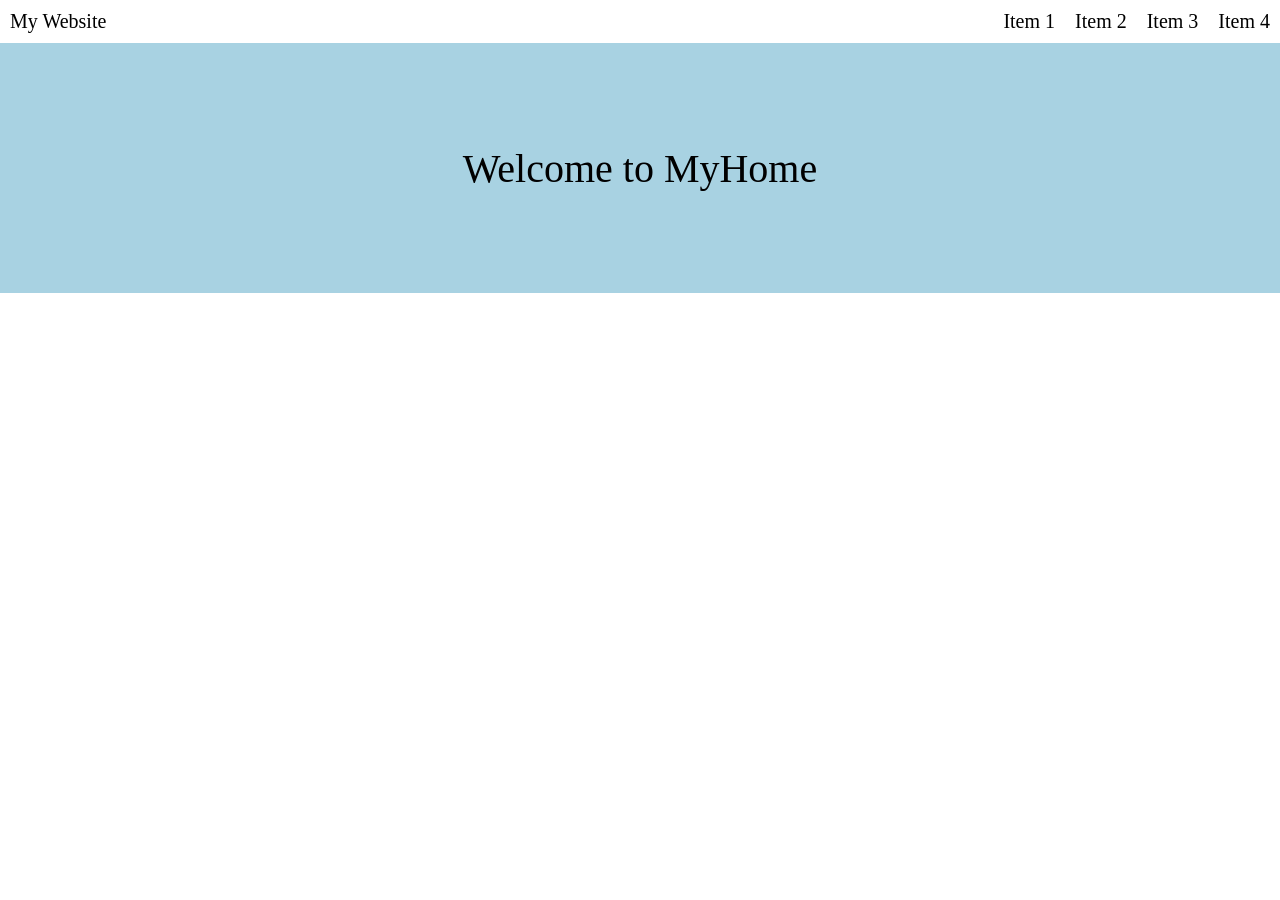
==== task3/task3.html @ 68479060 "0420 0420" ====
<!DOCTYPE html>
<html lang="zh-Hant">
<head>
  <meta charset="UTF-8" />
  <meta name="viewport" content="width=device-width, initial-scale=1.0" />
  <link rel="stylesheet" href="./task3.css" />
  <title>WeHelp-week1</title>
</head>
<body>
  <div id="page" class="page">
    <div class="close-button-container">
        <button id="close">X</button>
    </div>
    <a>Item 1</a>
    <a>Item 2</a>
    <a>Item 3</a>
    <a>Item 4</a>
  </div>

  <nav>
    <div class="title">My Website</div>
    <div class="menu">
      <a>Item 1</a>
      <a>Item 2</a>
      <a>Item 3</a>
      <a>Item 4</a>
    </div>
    <div id="menu_icon" class="menu_img">
      <img src="./images/menu.png" alt="menu" />
    </div>
  </nav>

  <div id="header-message">
    <p>Welcome to MyHome</p>
  </div>
  <div id="content-container">
  <div class="content">
    <div class="smallbox-container"></div>
    <div class="smallbox-spacer"></div>
    </div>
  </div>
  <div id="content-container">
  <div class="content" id="bigbox-content">
    <div class="bigbox-container"></div>
  </div>
  </div>
  <!-- <div id="load-content">
    <div class="load" id="load-more" onclick="loadMore()">
      <p>Load More</p>
    </div>
  </div> -->
</div>

  <!-- <main>
    <div id="content-container">
      <div class="promo-item promotion1">
        <img src="./images/picture1.jpg" class="promo-image"></img>
        <p>Promotion 1</p>
      </div>
      <div class="promo-item promotion2">
        <img src="./images/picture1.jpg" class="promo-image"></img>
        <p>Promotion 2</p>
      </div>
      <div class="promo-item promotion3">
        <img src="./images/picture1.jpg" class="promo-image"></img>
        <p>Promotion 3</p>
      </div>
      <div class="title-content title1">
        <div class="title-image"></div>
        <div class="star">
          <img src="./images/star.png" />
        </div>
        <p>Title 1</p>
      </div>
      <div class="title-content title2">
        <div class="title-image"></div>
        <div class="star">
          <img src="./images/star.png" />
        </div>
        <p>Title 2</p>
      </div>
      <div class="title-content title3">
        <div class="title-image"></div>
        <div class="star">
          <img src="./images/star.png" />
        </div>
        <p>Title 3</p>
      </div>
      <div class="title-content title4">
        <div class="title-image"></div>
        <div class="star">
          <img src="./images/star.png" />
        </div>
        <p>Title 4</p>
      </div>
      <div class="title-content title5">
        <div class="title-image"></div>
        <div class="star">
          <img src="./images/star.png" />
        </div>
        <p>Title 5</p>
      </div>
      <div class="title-content title6">
        <div class="title-image"></div>
        <div class="star">
          <img src="./images/star.png" />
        </div>
        <p>Title 6</p>
      </div>
      <div class="title-content title7">
        <div class="title-image"></div>
        <div class="star">
          <img src="./images/star.png" />
        </div>
        <p>Title 7</p>
      </div>
      <div class="title-content title8">
        <div class="title-image"></div>
        <div class="star">
          <img src="./images/star.png" />
        </div>
        <p>Title 8</p>
      </div>
      <div class="title-content title9">
        <div class="title-image"></div>
        <div class="star">
          <img src="./images/star.png" />
        </div>
        <p>Title 9</p>
      </div>
      <div class="title-content title10">
        <div class="title-image"></div>
        <div class="star">
          <img src="./images/star.png" />
        </div>
        <p>Title 10</p>
      </div>
    </div>
  </main> -->
  <script>
    const page = document.querySelector("#page");
    const closeBtn = document.getElementById("close");
    const menuIcon = document.getElementById("menu_icon");

    closeBtn.addEventListener("click", closeMenu);
    menuIcon.addEventListener("click", openMenu);

    function openMenu() {
        page.style.width = "40%";
        closeBtn.style.display = "block";
    }

    function closeMenu() {
        page.style.width = "0%";
        closeBtn.style.display = "none";
    }

    function loadMore() {
        if (!spots[n]) {
          return;
        }
        let m = Math.min(n + 10, spots.length);
        let bigboxContainerDiv = document.createElement("div");
        bigboxContainerDiv.className = "bigbox-container";
        bigboxContainerDiv.id = `container${n}`;
        document
          .querySelector("#bigbox-content")
          .appendChild(bigboxContainerDiv);
        for (let i = n; i < m; i++) {
          let bigboxDiv = document.createElement("div");
          let img = document.createElement("img");
          let imgStar = document.createElement("img");
          let p = document.createElement("p");
          bigboxDiv.className = "bigbox";
          imgStar.src = "./images/star.png"; 
          imgStar.className = "star-image";
          img.src = spots[i].imgUrl;
          p.textContent = spots[i].title;
          bigboxContainerDiv.appendChild(bigboxDiv);
          bigboxDiv.appendChild(img);
          bigboxDiv.appendChild(imgStar);
          bigboxDiv.appendChild(p);
          n++;
        }
      }
      const spots = [];
      // current index of spot data
      let n = 0;
      fetch(
        "https://padax.github.io/taipei-day-trip-resources/taipei-attractions-assignment-1"
      )
        .then((response) => response.json())
        .then((data) => {
          for (let spot of data["data"]["results"]) {
            let imgUrl = "https" + spot["filelist"].split("https")[1];
            spots.push({ title: spot["stitle"], imgUrl: imgUrl });
          }
          for (let i = n; i < 3; i++) {
            let div = document.createElement("div");
            let img = document.createElement("img");
            let p = document.createElement("p");
            div.className = "smallbox";
            img.src = spots[i]["imgUrl"];
            p.textContent = spots[i]["title"];
            // div.textContent = `<img src=${spots[i]['imgUrl']} /><p>${spots[i]['title']}</p>`;
            document.querySelector(".smallbox-container").appendChild(div);
            div.appendChild(img);
            div.appendChild(p);
            n++;
          }
          // for (let i = n; i < 13; i++) {
          //   let div = document.createElement("div");
          //   let img = document.createElement("img");
          //   let img2 = document.createElement("img");
          //   let p = document.createElement("p");
          //   div.className = "bigbox";
          //   img.src = spots[i]["imgUrl"];
          //   // img2.src = "./images/star.svg";
          //   // img2.id = "star";
          //   p.textContent = spots[i]["title"];
          //   document.querySelector(".bigbox-container").appendChild(div);
          //   div.appendChild(img);
          //   div.appendChild(img2);
          //   div.appendChild(p);
          //   n++;
          // }
          for (let i = n; i < 13; i++) {
    let div = document.createElement("div");
    let p = document.createElement("p");
    // let img = document.createElement("img");
    let imgStar = document.createElement("img"); // 新增星星圖片元素
    div.className = "bigbox";
    div.style.backgroundImage = `url(${spots[i]["imgUrl"]})`; // 修改這一行
    // img.src = spots[i]["imgUrl"];
    imgStar.src = "./images/star.png";
    imgStar.style.position = "absolute";
    imgStar.style.top = "5px";
    imgStar.style.right = "5px"
    imgStar.style.width = "20px"; // 設置星星圖示的寬度
    imgStar.style.height = "20px";
    //img2.src = "./images/star.png";
    //img2.id = "star";
    p.textContent = spots[i]["title"];
    document.querySelector(".bigbox-container").appendChild(div);
    // bigboxContainerDiv.appendChild(bigboxDiv);

    div.appendChild(imgStar);
    // div.appendChild(img);
    div.appendChild(p);
    //div.appendChild(img2);
    n++;
}

        });
  </script>
</body>
</html>
---- task3/task3.css ----
* {
    box-sizing: border-box;
    margin: 0;
    padding: 0;
    font-size: 20px;
}

.smallbox-container {
    display: grid;
    justify-content: center;
    grid-template-columns: repeat(3, 380px);
    grid-template-rows: 50px;
    gap: 20px;
    grid-row-gap: 20px; /* 在每一行之間添加間隔 */
    flex: none;
    width: 1200px;
    /* width: 90vw; */
    /* grid-template-columns: repeat(4, 1fr); */
}


.smallbox {
    display: flex;
    align-items: center;
    background-color: lightskyblue;
    /* margin-bottom: 20px; 將間距應用於 .smallbox */
}

.smallbox-spacer {
    height: 20px; /* 新增一個元素來表示底部的空白行，高度為 20px */
}

  .smallbox img {
    width: 80px;
    height: 50px;
    object-fit: cover;
  }
  .smallbox p {
    margin: 10px;
  }


  .bigbox-container {
    display: grid;
    justify-content: center;
    grid-template-columns: 380px repeat(4, 180px);
    grid-template-rows: repeat(2, 150px);
    width: 1200px;
    gap: 20px;
    margin-bottom: 20px;
  }

  .bigbox {
    display: flex;
    align-items: center;
    position: relative;
    background-size: 100% 100%; /* 將圖片拉寬，不拉長 */
}



.bigbox img {
    width: 100%;
    height: 100%;
    object-fit: cover;
}

  .bigbox p {
    flex: none;
    width: 100%;
    position: absolute;
    bottom: 0;
    left: 0;
    background-color: rgb(185, 243, 243);
    opacity: 0.7;
    margin: 0;
    text-align: center;
    padding-top: 5px;
    padding-bottom: 5px;
    white-space: nowrap;
    overflow: hidden;
    text-overflow: ellipsis;
    box-sizing: border-box;
    padding-left: 10px;
    padding-right: 10px;
  }

  .star {
    flex: none;
    width: 30px;
    height: 30px;
    position: absolute;
    top: 10px;
    right: 10px;
}

.star img {
    width: 100%;
    height: 100%;
    object-fit: cover;
    opacity: 0.7;
}
.star-image {
    width: 20px; /* 調整星星圖片的寬度 */
    height: 20px; /* 調整星星圖片的高度 */
  }
  
  
  

body {
    display: flex;
    flex-direction: column;
    overflow-x: hidden;
}

.close-button-container {
    display: flex;
    justify-content: flex-end;
    height: 40px;
    align-items: center;
}

header {
    display: flex;
    width: 100%;
    height: 250px;
    align-items: center;
    justify-content: center;
    background-color: rgb(182, 223, 240);
}

#header-title {
    display: flex;
    align-items: center;
    justify-content: space-between;
    margin: 10px;
}

#menu-items {
    list-style-type: none;
    display: flex;
    justify-content: space-between;
}

#menu-items li {
    margin-left: 20px;
}

#header-message {
    margin-bottom: 40px;
    background-color: rgb(168, 210, 226);
    height: 250px;
    display: flex;
    justify-content: center;
    align-items: center;
}

#header-message p {
    font-size: 40px;
}

nav {
    display: flex;
    width: 100%;
    justify-content: space-between;
    align-items: center;
}

#content-container {
    width: 1200px;
    margin: 0 auto;
    display: grid;
    /* grid-gap: 20px; */
    grid-template-columns: repeat(6, 1fr);
    grid-template-areas:
        "promotion1 promotion1 promotion2 promotion2 promotion3 promotion3"
        "title1 title1 title2 title3 title4 title5"
        "title6 title6 title7 title8 title9 title10";
    
}
.promo-item {
    display: flex;
    align-items: center;
    height: 50px;
    width: 100%;
    background-color: rgb(173, 222, 242);
}

.promo-image {
    height: 100%;
    width: 80px;
    background-position: left;
    background-size: auto 100%;
}

.promo-item p {
    padding-left: 10px;
}

.promo-box {
    display: flex;
    align-items: center;
    flex: none;
    height: 50px;
    width: 32%;
    margin: 10px;
    background-color: rgb(178, 235, 235);
}

.title-content {
    position: relative;
}

.title-image {
    background-image: url("images/picture1.jpg");
    background-size: cover;
    background-position: center;
    height: 200px;
}

.star {
    flex: none;
    width: 30px;
    height: 30px;
    position: absolute;
    top: 10px;
    right: 10px;
}

.star img {
    width: 100%;
    height: 100%;
    object-fit: cover;
    opacity: 0.7;
}

.title-content p {
    width: 100%;
    background-color: rgba(89, 178, 190, 0.789);
    text-align: center;
    padding: 5px 0;
    position: absolute;
    bottom: 0;
    left: 0;
}

.page {
    display: none;
    flex-direction: column;
    height: 100%;
    width: 0%;
    background-color: rgba(255, 255, 255);
    z-index: 1;
    position: fixed;
    top: 0%;
    right: 0%;
    transition: 0.2s;
}
.page button {
    display: none;
    cursor: pointer;
    border: none;
    background-color: transparent;
    text-align: right;
    margin: 10px 20px;
  }
  .page a {
    padding: 20px;
    cursor: pointer;
    text-align: center;
    color: black;
    text-decoration: none;
  }

.menu {
    display: flex;
}

.title {
    text-align: center;
    margin: 10px 10px;
    cursor: pointer;
    text-decoration: none;
    color: black;
}

.menu a {
    text-align: center;
    margin: 10px 10px;
    cursor: pointer;
    text-decoration: none;
    color: black;
}

.menu_img {
    display: none;
}

.menu_img img {
    height: 100%;
    width: 40px;
}

.promotion1 { grid-area: promotion1; }
.promotion2 { grid-area: promotion2; }
.promotion3 { grid-area: promotion3; }
.title1 { grid-area: title1; }
.title2 { grid-area: title2; }
.title3 { grid-area: title3; }
.title4 { grid-area: title4; }
.title5 { grid-area: title5; }
.title6 { grid-area: title6; }
.title7 { grid-area: title7; }
.title8 { grid-area: title8; }
.title9 { grid-area: title9; }
.title10 { grid-area: title10; }

/* 媒體查詢調整 for <1200px */
@media (max-width: 1200px) {
    .bigbox-container {
        grid-template-columns: repeat(4, 1fr); /* 四個一行，平均分配 */
        width: 90vw; /* 調整寬度為視窗的90% */
    }
    
    .smallbox-container {
        grid-template-columns: repeat(2, 1fr); /* 修正為兩個一行 */
        grid-gap: 20px; /* 確保間隔一致 */
        width: 90vw; /* 確保容器寬度適當調整 */
    }
    .bigbox {
        height: 150px; /* 確保高度足夠 */
        width: auto; /* 寬度自動調整以適應容器 */
    }
    
    .smallbox-container .smallbox:nth-child(3) {
        grid-column: 1 / -1; /* 讓第三個元素佔滿整行 */
    }

    #content-container {
        width: 90vw; /* 調整內容容器的寬度 */
    }
}

/* 媒體查詢調整 for <600px */
@media (max-width: 600px) {
    .bigbox-container {
        grid-template-columns: repeat(1, 1fr); /* 四個一行，平均分配 */
        width: 90vw; /* 調整寬度為視窗的90% */
    }
    
    .smallbox-container {
        grid-template-columns: repeat(1, 1fr); /* 修正為兩個一行 */
        grid-gap: 20px; /* 確保間隔一致 */
        width: 90vw; /* 確保容器寬度適當調整 */
    }
    .bigbox {
        height: 150px; /* 確保高度足夠 */
        width: auto; /* 寬度自動調整以適應容器 */
    }
    #menu-items {
        flex-direction: column;
        align-items: center;
        justify-content: flex-start;
        width: 50vw;
        height: 100vh;
        position: fixed;
        top: 0;
        right: -50vw;
        background-color: white;
        z-index: 10;
        transition: right 0.5s;
    }
    
    #menu-items li {
        margin: 0;
        margin-top: 20px;
    }
    .menu {
        display: none;
      }
    
    .menu_img {
        display: block;
        height: 40px;
        margin-right: 10px;
        cursor: pointer;
    }

    #content-container {
        width: 90vw; /* 調整內容容器的寬度 */
    }

}
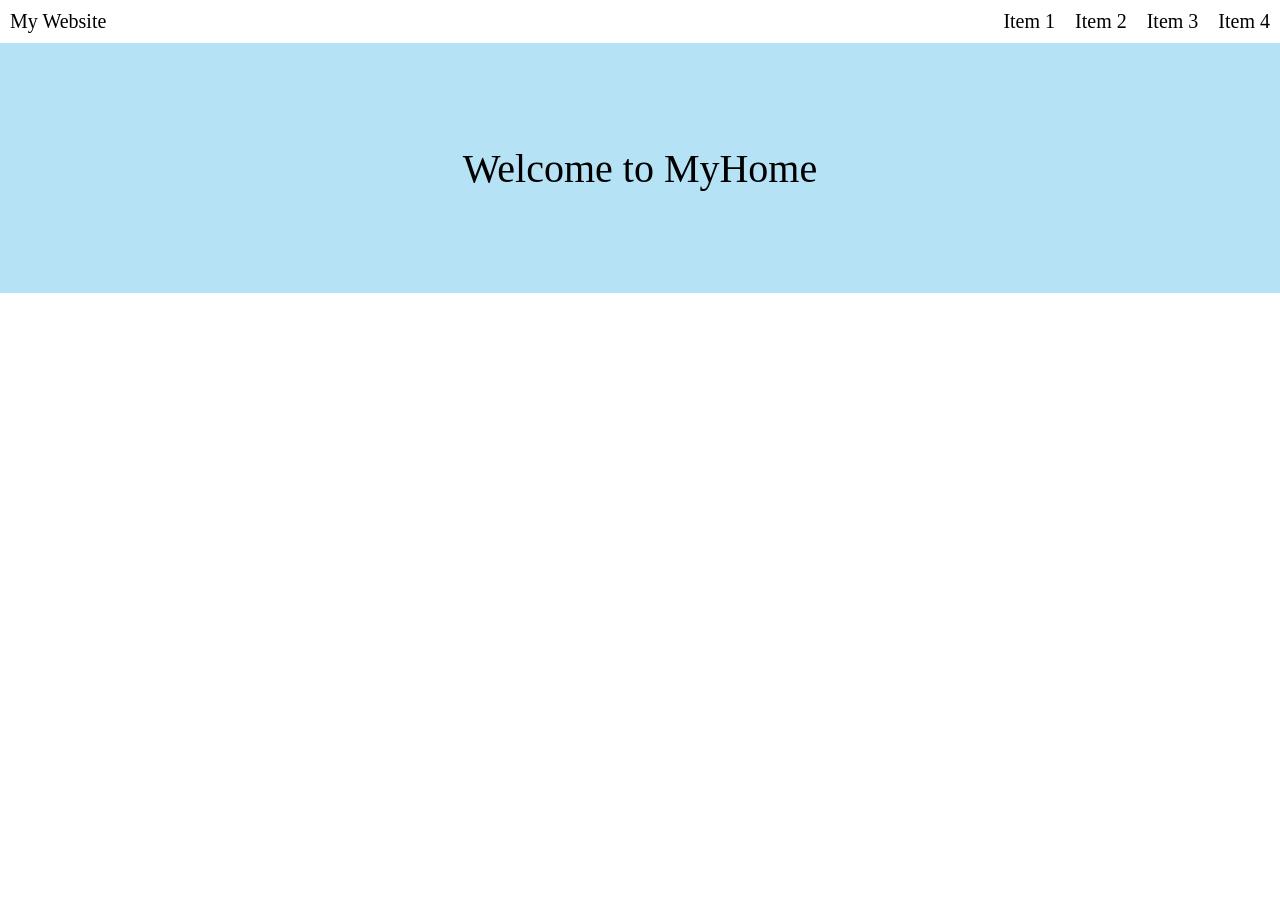
==== commit fd9d67df: "0420 0420" ====
--- a/task3/task3.html
+++ b/task3/task3.html
@@ -4,7 +4,7 @@
   <meta charset="UTF-8" />
   <meta name="viewport" content="width=device-width, initial-scale=1.0" />
   <link rel="stylesheet" href="./task3.css" />
-  <title>WeHelp-week1</title>
+  <title>WeHelp-week3</title>
 </head>
 <body>
   <div id="page" class="page">
--- a/task3/task3.css
+++ b/task3/task3.css
@@ -22,7 +22,7 @@
 .smallbox {
     display: flex;
     align-items: center;
-    background-color: lightskyblue;
+    background-color: rgb(176, 216, 239);
     /* margin-bottom: 20px; 將間距應用於 .smallbox */
 }
 
@@ -71,7 +71,7 @@
     position: absolute;
     bottom: 0;
     left: 0;
-    background-color: rgb(185, 243, 243);
+    background-color: rgb(165, 215, 241);
     opacity: 0.7;
     margin: 0;
     text-align: center;
@@ -127,7 +127,7 @@
     height: 250px;
     align-items: center;
     justify-content: center;
-    background-color: rgb(182, 223, 240);
+    background-color: rgb(175, 225, 246);
 }
 
 #header-title {
@@ -149,7 +149,7 @@
 
 #header-message {
     margin-bottom: 40px;
-    background-color: rgb(168, 210, 226);
+    background-color: rgb(181, 227, 245);
     height: 250px;
     display: flex;
     justify-content: center;
@@ -184,7 +184,7 @@
     align-items: center;
     height: 50px;
     width: 100%;
-    background-color: rgb(173, 222, 242);
+    background-color: rgb(160, 193, 206);
 }
 
 .promo-image {
@@ -205,7 +205,7 @@
     height: 50px;
     width: 32%;
     margin: 10px;
-    background-color: rgb(178, 235, 235);
+    background-color: rgb(175, 219, 219);
 }
 
 .title-content {
@@ -237,7 +237,7 @@
 
 .title-content p {
     width: 100%;
-    background-color: rgba(89, 178, 190, 0.789);
+    background-color: rgba(177, 227, 234, 0.789);
     text-align: center;
     padding: 5px 0;
     position: absolute;
